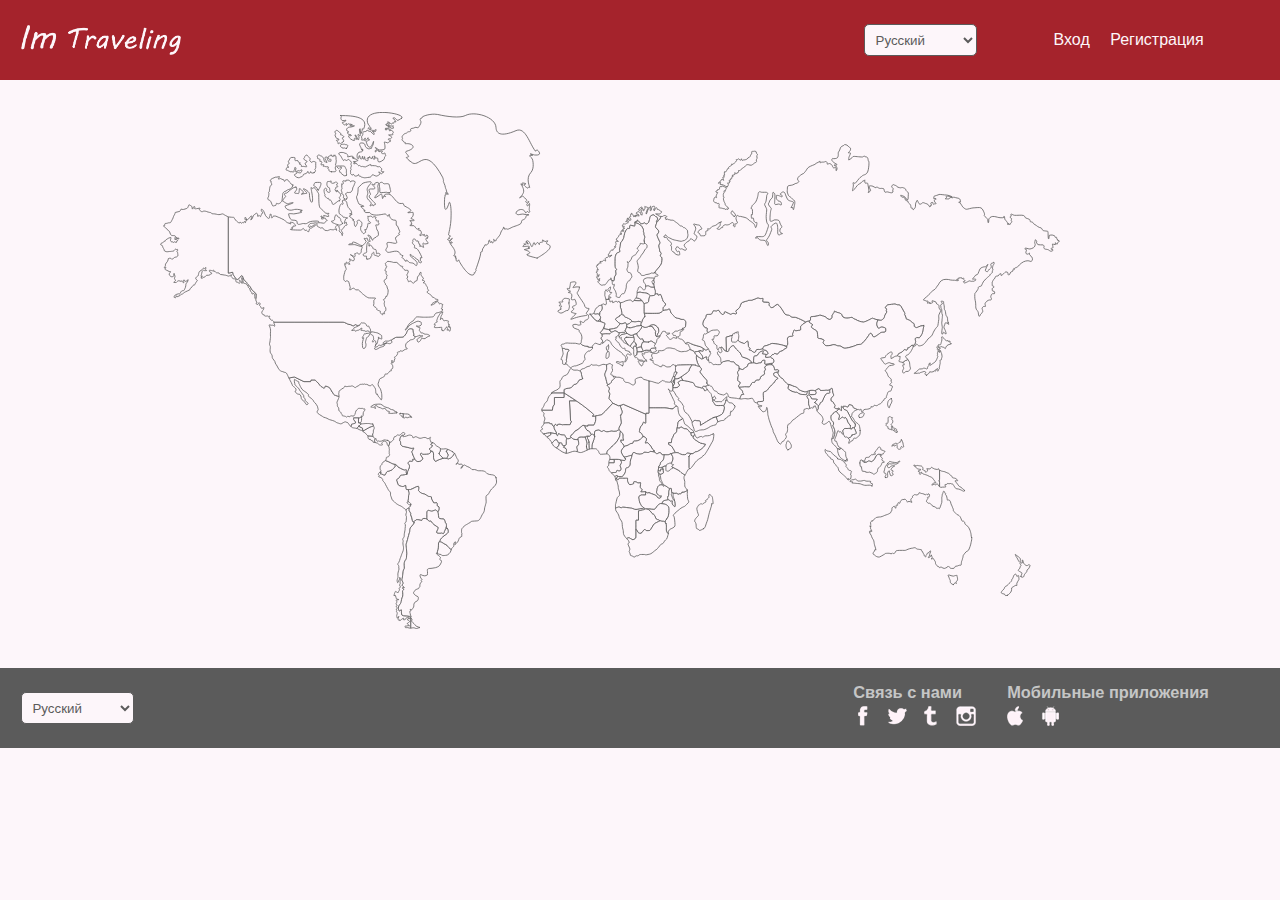
==== index.html @ b608021f "create site" ====
<!DOCTYPE html>
<html lang="ru">

<head>
	<title>I'm traveling</title>
    <meta charset="utf-8">
    <meta name="description" content="Сайт о ...">
    <meta name="keywords" content="">
    <link rel="stylesheet" href="css/style.css">
    <meta name="viewport" content="width=device-width, initial-scale=1.0">
</head>

<body>

	<header class="main-header">
		<div class="container">
			<div class="image"><a href="#" title="Узнать больше"><img src="img/logo.png"></a></div>
			<div class="form-language">
				<form>
					<div>
	                    <select>
	                    	<option value="en_US">English</option>
	                    	<option value="pt_BR">Português</option>
	                    	<option value="fr_FR">Français</option>
	                    	<option value="it_IT">Italiano</option>
	                    	<option value="es_ES">Español</option>
	                    	<option selected="selected" value="ru_RU">Русский</option>
	                    	<option value="zh_CN">中文 (简化字)</option>
	                    	<option value="pl_PL">Polski</option>
	                    	<option value="de_DE">Deutsch</option>    
	                    </select>
	                </div>
				</form>
			</div>
			<nav class="menu">
				<ul>
					<li><a href="#form-input">Вход</a></li>
					<li><a href="#form-registration">Регистрация</a></li>
				</ul>
			</nav>
			<div id="form-input" class="form-input">
				<form>
					<h2 class="header">Вход</h2>
					<a class="close" href="#"></a>
						<fieldset>
							<div>
				                <input type="email" placeholder="Адрес эл. почты или имя пользователя" required>
				            </div>
				            <div>
				                <input type="password" placeholder="Введите пароль" required>
				            </div>
				            <div>
				            	<label><input class="none" checked type="checkbox">Запомнить меня</label>
				            	<a class="form-link" href="#">Забыли пароль?</a>
				            </div>
				            <a class="btn" href="main.html">Вход</a>
			        	</fieldset>
			            <div class="transition">
			            	<p>Еще не зарегистрированы?</p>
			            	<a class="btn-second" href="#">Регистрация</a>
			            </div>
				</form>
			</div>
			<div id="form-registration" class="form-registration">
				<form>
					<h2 class="header">Регистрация</h2>
					<a class="close" href="#"></a>
						<fieldset>
							<div>
								<label>Имя
				                <input type="text" placeholder="Имя" required></label>
				            </div>
				            <div>
								<label>Фамилия
				                <input type="text" placeholder="Фамилия" required></label>
				            </div>
							<div>
								<label>Адрес эл. почты
				                <input type="email" placeholder="Адрес эл. почты" required></label>
				            </div>
				            <div>
				            	<label>Пароль
				                <input type="password" placeholder="Пароль" minlength="5" maxlength="10" required></label>
				            </div>
			        	</fieldset>
			        	<fieldset>
				        	<label>Дата рождения</label>
				        	<select name="day" id="day" required="required">
				        		<option value="">День</option>
				        		<option value="1">1</option>
								<option value="2">2</option>
								<option value="3">3</option>
								<option value="4">4</option>
								<option value="5">5</option>
								<option value="6">6</option>
								<option value="7">7</option>
								<option value="8">8</option>
								<option value="9">9</option>
								<option value="10">10</option>
								<option value="11">11</option>
								<option value="12">12</option>
								<option value="13">13</option>
								<option value="14">14</option>
								<option value="15">15</option>
								<option value="16">16</option>
								<option value="17">17</option>
								<option value="18">18</option>
								<option value="19">19</option>
								<option value="20">20</option>
								<option value="21">21</option>
								<option value="22">22</option>
								<option value="23">23</option>
								<option value="24">24</option>
								<option value="25">25</option>
								<option value="26">26</option>
								<option value="27">27</option>
								<option value="28">28</option>
								<option value="29">29</option>
								<option value="30">30</option>
								<option value="31">31</option>
							</select>
			                <select name="month" id="month" required="required">
			                	<option value="">Месяц</option>
			                	<option value="1">Январь</option>
								<option value="2">Февраль</option>
								<option value="3">Март</option>
								<option value="4">Апрель</option>
								<option value="5">Май</option>
								<option value="6">Июнь</option>
								<option value="7">Июль</option>
								<option value="8">Август</option>
								<option value="9">Сентябрь</option>
								<option value="10">Октябрь</option>
								<option value="11">Ноябрь</option>
								<option value="12">Декабрь</option>
							</select>
							<select name="year" id="year" required="required">
								<option value="">Год</option>
								<option value="2001">2006</option>
								<option value="2001">2005</option>
								<option value="2001">2004</option>
								<option value="2001">2003</option>
								<option value="2001">2002</option>
								<option value="2001">2001</option>
								<option value="2000">2000</option>
								<option value="1999">1999</option>
								<option value="1998">1998</option>
								<option value="1997">1997</option>
								<option value="1996">1996</option>
								<option value="1995">1995</option>
								<option value="1994">1994</option>
								<option value="1993">1993</option>
								<option value="1992">1992</option>
								<option value="1991">1991</option>
								<option value="1990">1990</option>
								<option value="1989">1989</option>
								<option value="1988">1988</option>
								<option value="1987">1987</option>
								<option value="1986">1986</option>
								<option value="1985">1985</option>
								<option value="1984">1984</option>
								<option value="1983">1983</option>
								<option value="1982">1982</option>
								<option value="1981">1981</option>
								<option value="1980">1980</option>
								<option value="1979">1979</option>
								<option value="1978">1978</option>
								<option value="1977">1977</option>
								<option value="1976">1976</option>
								<option value="1975">1975</option>
								<option value="1974">1974</option>
								<option value="1973">1973</option>
								<option value="1972">1972</option>
								<option value="1971">1971</option>
								<option value="1970">1970</option>
								<option value="1969">1969</option>
								<option value="1968">1968</option>
								<option value="1967">1967</option>
								<option value="1966">1966</option>
								<option value="1965">1965</option>
								<option value="1964">1964</option>
								<option value="1963">1963</option>
								<option value="1962">1962</option>
								<option value="1961">1961</option>
								<option value="1960">1960</option>
							</select>
						</fieldset>
						<fieldset>
	            			<label for="gender">Пол</label>
	            				<select name="gender" id="gender" class="" required="required">
	            					<option value="">Пол</option>
	            					<option value="male">Мужской</option>
									<option value="female">Женский</option>
									<option value="other">Другое</option>
								</select>
	          			</fieldset>
	          			<fieldset>
	            			<label for="location">Город</label>
				                <input type="text" placeholder="Где вы живете" required>
	            		</fieldset>
	            		<div class="transition conditions">
		            		<p>Создавая аккаунт, вы принимаете наши <strong><a href="#">Условия использования</a></strong> и <strong><a href="#">Политика 
							конфиденциальности</a></strong>, а также даете согласие на обработку своих данных.<br> 
							Данное согласие можно отозвать в любое время.</p>
							<label><input class="none" checked type="checkbox">Принимаю</label>
							<a class="btn" href="#">Регистрация</a>
						</div>
						<div class="transition">
							<p>Уже зарегистрированы?</p>
							<a class="btn-second" href="#">Вход</a>
						</div> 
				</form>
			</div>
		</div>
	</header>

	<div class="container-svg">
		<div class="svg">
    		<object type="image/svg+xml" data="svg/map.svg" width="900"></object>
    	</div>
	</div>

    <footer>
	    <div class="container">
	    	<div class="form-language">
				<form>
	                <select>    
	                    <option value="en_US">English</option>
	                    <option value="pt_BR">Português</option>
	                    <option value="fr_FR">Français</option>
	                    <option value="it_IT">Italiano</option>
	                    <option value="es_ES">Español</option>
	                    <option selected="selected" value="ru_RU">Русский</option>
	                    <option value="zh_CN">中文 (简化字)</option>
	                    <option value="pl_PL">Polski</option>
	                    <option value="de_DE">Deutsch</option>    
	                </select>	
				</form>
			</div>
	    	<div class="contacts">
	    		<aside class="connection">	
	    			<h3>Связь с нами</h3>
					<ul>
						<li><a class="icon-face" href="#" title="Facebook"></a></li>
						<li><a class="icon-Twit" href="#" title="Twitter"></a></li>
						<li><a class="icon-tum" href="#" title="Tumdlr"></a></li>
						<li><a class="icon-insta" href="#" title="Instagram"></a></li>
					</ul>
				</aside>
				<aside class="modile">	
	    			<h3>Мобильные приложения</h3>
					<ul>
						<li><a class="icon-apple" href="#" title="App Store"></a></li>
						<li><a class="icon-android" href="#" title="Google Play"></a></li>
					</ul>
				</aside>	
			</div>
		</div>
    </footer>

</body>

</html>
---- css/style.css ----
body {
	margin: 0;
	padding: 0;
	background-color: #FDF6FA;
	font-family: Trebuchet MS, sans-serif;
	font-size: 16px;
	line-height: 24px;
	color: #5B5B5B;
}

a {
	text-decoration: none;
}

/*header*/

header {
	position: fixed;
	top: 0;
    width: 100vw;
	z-index: 1000;
	background-color: #A5232C;
}

.container {
	display: flex;
	position: relative;
	margin: 0 auto;
	max-width: 1280px;
	width: 100%;
	height: 5em;
	color: #FDF6FA;
	align-items: center;
}

header .form-language, .menu, .contacts {
	flex: 1 1 auto;
}

.image, footer .form-language {
	margin-left: 1.3em;
	flex: 10 1 auto;
}

.basic .image {
	flex:4 1 auto;
}

.image img {
	display: block;
	width: 10em;
}

.image a {
	display: block;
	width: 100%;
	height: 100%;
}

.menu ul, footer ul, .menu-info ul, 
.anketa-contry ul, .menu-adptv ul {
	margin: 0;
	padding: 0;
	list-style-type: none;
}

.menu li, .menu-info li {
	padding: 0.5em;
	display: inline-block;
}

.menu a, .menu-adptv a {
	color: #FDF6FA;
	display: block;
}

.menu .position-for-hover {
	position: relative;
}

.menu .hover {
	display: none;
}

li:hover >.hover {
	display: block;
	position: absolute;
	top: 2.1em;
	left: 0;
	padding: 0.5em;
	background-color: #A5232C;
}

.menu-adptv {
	display: none;
	position: relative;
	flex: 1 1 auto;
	width: 2em;
	height: 2em;
	background: url(../img/burger.png) no-repeat 0 0;
}

.menu-adptv ul {
	display: none;
}

.menu-adptv:hover ul {
	display: block;
	position: absolute;
	top: 2em;
	right: 0.5em;
	min-width: 13em;
	max-height: 10em;
	overflow-y: scroll;
	background-color: #A5232C;
}

.menu-adptv li {
	padding: 0.6em;
	padding-left: 0.8em;
	display: inline-block;
}

/*form index*/

.form-language select {
	margin: 0;
	padding: 0.5em;
	background-color: #FDF6FA;
	border: 1px solid #5B5B5B;
	color: #5B5B5B;
	border-radius: 5px;
}

.form-input {
	display: none;
	position: absolute;
	flex-basis: 100%;
	margin: auto;
	margin-left: -150px;
	top: 100px;
	left: 47.5%; 
	background-color: #FDF6FA;
	color: #5B5B5B;
	border: 1px solid #5B5B5B;
	padding: 1.3em;
	box-shadow: 0 0 150px 0;
	border-radius: 5px;
}

.main-header h2 {
	margin: 0;
	margin-bottom: 1.3em;
	display: inline-block;
	font-size: 30px;
	line-height: 28px;
} 

.close {
	display: inline-block;
	background: url(../img/close.png) no-repeat 0 0;
	width: 30px;
	height: 30px;
	float: right;
}

.main-header fieldset, 
.anketa-contry fieldset {
	border: none;
	margin: 0;
	padding: 0;
} 

.main-header input:not(.none) {
	padding: 1.1em;
	box-sizing: border-box;
	width: 100%;
	margin-bottom: 1.1em;
	border: 1px solid #5B5B5B;
	border-radius: 5px;
}

.form-link {
	display: inline-block;
	color: #5B5B5B;
	margin-left: 2em;
}

.btn {
	display: block;
	box-sizing: border-box;
	width: 100%;
	/*height: 100%;*/
	padding: 0.8em;
	margin-top: 1.1em;
	text-align: center;
	border-radius: 5px;
	background-color: #A5232C;
	color: #FDF6FA;
	text-transform: uppercase;
}

.transition {
	text-align: center;
}

.btn-second {
	display: block;
	box-sizing: border-box;
	width: 50%;
	height: 100%;
	padding: 0.8em;
	margin: 0 auto;
	margin-top: 1.1em;
	text-align: center;
	text-transform: uppercase;
	border: 1px solid #5B5B5B;
	border-radius: 5px;
	background-color: #FDF6FA;
	color: #5B5B5B;
}

.form-input:target {
	display: block;
}

.form-registration {
	display:none;
	position: absolute;
	flex-basis: 100%;
	height: 25em;
	margin: auto;
	margin-right: -250px;
	top: 100px;
	right: 52.5%; 
	background-color: #FDF6FA;
	color: #5B5B5B;
	border: 1px solid #5B5B5B;
	padding: 1.3em;
	box-shadow: 0 0 150px 0;
	border-radius: 5px;
	overflow-y: scroll;
}

.form-registration input {
	margin-top: 0.3em;
}

.form-registration select {
	margin-bottom: 1.1em;
	padding: 1.1em;
	box-sizing: border-box;
	color: #5B5B5B;
	border: 1px solid #5B5B5B;
	border-radius: 5px;
}

.conditions p {
	margin: 0 auto;
	width: 30em;
	font-size: 12px;
	line-height: 22px;
}

.conditions p a {
	color: #5B5B5B;
}

.form-registration:target {
	display: block;
}

/*svg*/

.container-svg {
	margin-left: auto;
    margin-right: auto;
    max-width: 960px;
}

.svg {
	display: block;
	padding-top: 7em;
	padding-bottom: 2em;
}

/*profil*/

.profil, .anketa {
	padding: 3em;
	padding-top: 8em;
	margin: 0 auto;
	max-width: 1280px;
	background: url(../img/background.png) no-repeat 0 17em;
	background-size: cover;
}

.container-profil {
	display: grid;
	grid-template-columns: auto 1fr;
	grid-template-areas: 
		"image-profil info-profil";
	gap: 1.5em;
}

.info-profil {
	grid-area: info-profil;
	display: grid;
	grid-template-rows: auto auto 1fr;
	grid-template-areas: 
		"basic-info"
		"menu-info"
		"info";
	gap: 1em;
}

.image-profil {
	grid-area: image-profil;
}

.image-profil .foto {
	width: 15em;
	height: 15em;
	background: url(../img/Тюлень.jpg) no-repeat -40px -60px;
	border: 0.5em solid #A5232C;
	border-radius: 50%;
}

.basic-info {
	grid-area: basic-info;
	position: relative;
	padding: 1.1em;
	background-color: #FDF6FA;
	box-shadow: 0 0 30px -15px;
}

.basic-info a, .anketa-transition a {
	display: block;
	color: #FDF6FA;
}

.basic-info h2, .basic-info p {
	margin: 0;
}

.basic-info p {
	margin-top: 0.3em;
}

.btn-edit {
	position: absolute;
	top: 1.1em;
	right: 1.1em;
	display: block;
	box-sizing: border-box;
	padding: 0.8em;
	text-align: center;
	border-radius: 5px;
	background-color: #A5232C;
	text-transform: uppercase;
}

.menu-info {
	grid-area: menu-info;
	padding: 1.1em;
	background-color: #FDF6FA;
	box-shadow: 0 0 30px -15px;
}

.menu-info a {
	display: block;
	font-size: 22px;
	line-height: 28px;
	color: #5B5B5B;
}

.info {
	grid-area: info;
	padding: 1.1em;
	background-color: #FDF6FA;
	box-shadow: 0 0 30px -15px;
}

.info h3 {
	margin: 0.8em 0;
}

.shot-info {
	display: flex;
	padding-bottom: 1em;
	font-size: 18px;
	line-height: 28px;
	border-bottom: 1px solid #9D9E9E;
	/*justify-content: space-start;
	align-items: flex-start;*/
}

.shot-info > div {
	margin-right: 2em;
}

.foto-add {
	display: none;
	position: relative;
	z-index: 3;
}

.foto-add:target {
	display: block;
}

.contaner-gallery {
	position: absolute;
	width: 100%;
	box-sizing: border-box;
	top: -23em;
	padding: 1.1em;
	background-color: #FDF6FA;
	box-shadow: 0 0 30px -15px;
}

/*anketa*/

.anketa {
	background: url(../img/background-r.png) no-repeat 6em 5em;
	background-size: cover;
}

.container-anketa {
	display: grid;
	grid-template-columns: 1.5fr 1fr;
	grid-template-areas: 
		"anketa-contry anketa-transition";
	gap: 1.5em;
}

.anketa-contry {
	grid-area: anketa-contry;
	padding: 2em;
	background-color: #FDF6FA;
	box-shadow: 0 0 30px -15px;
}

.anketa-transition {
	grid-area: anketa-transition;
}

.name-contry h1 {
	margin: 0;
}

.name-contry {
	margin-bottom: 1.5em;
	padding: 1em;
	background-color: #FDF6FA;
	box-shadow: 0 0 20px -8px;
}

.anketa-contry input,
.anketa-contry textarea,
.anketa-contry select {
	padding: 0.4em;
	margin: 0.5em 0em;
	border: none;
	border-bottom: 1px solid #9D9E9E;
	color: #5B5B5B;
}

.anketa-contry input[type="file"] {
	visibility: hidden;
	border: none;
}

.anketa-contry label  {
	cursor: pointer;
}

.anketa-contry h3 {
	margin: 2em 0em;
	margin-bottom: 0em;
}

.anketa-contry a {
	display: block;
	color: #5B5B5B;
	
}
.contaner-drinks a {
	padding: 0.2em;
}

.contaner-drinks a:hover {
	background-color: #C5C6C6;
	border-radius: 5px;
}

.drinks li {
	padding: 0.5em;
	padding-left: 0em;
	display: inline-block;
}

#variety-al,
#type-vine {
	display: none;
}

#variety-al:target {
	display: block;
}

#type-vine:target {
	display: block;
}

.variety p {
	margin-bottom: 0.4em;
}

.variety ul {
	width: 50%;
}

.variety li {
	padding: 0.3em;
	padding-left: 0em;
}

.anketa-contry legend {
	margin: 0.7em 0em;
}

.anketa-contry select {
	margin-bottom: 1em;
}

.btn-save {
	margin-left: auto;
	margin-right: auto;
	width: 50%;
}

.btn-save a {
	color: #FDF6FA;
}

.btn-anketa {
	margin-top: 0;
	margin-bottom: 1.1em;
	text-transform: none;
}

/*footer*/

footer {
	width: 100vw;
	background-color: #5B5B5B;
}

.contacts aside {
	display: inline-block;
	color: #FDF6FA;
	font-size: 14px;
	line-height: 22px;
}

.contacts h3 {
	margin: 0;
	margin-left: 0.4em;
	color: #C5C6C6;
}

.contacts li {
	display: inline-block;
	padding: 0.2em;
}

.contacts a {
	display: block;
	width: 25px;
	height: 20px;
	background: url(../img/icon.png) no-repeat;
}

.connection .icon-face {
	background-position: 8px 0;
}

.connection .icon-Twit {
	background-position: -16px 0;
}

.connection .icon-tum {
	background-position: -43px 0;
}

.connection .icon-insta {
	background-position: -69px 0;
}

.modile {
	margin-left: 1.1em;
}

.modile .icon-apple {
	background-position: -99px 0;
}

.modile .icon-android {
	background-position: -125px 0;
}

@media screen and (min-width: 321px) and (max-width: 450px) {
	.main-header .image {
		display: none;
	}

	.main-header .form-language {
		margin-left: 1.3em;
	}

	footer .form-language {
		display: none;
	}
}

@media screen and (min-width: 321px) and (max-width: 650px) {
	.profil {
		padding: 1.5em;
		padding-top: 7em;
	}

	.container-profil {
		display: block;
		min-height: 75em;
	}

	.image-profil .foto {
		margin: 0 auto;
		margin-bottom: 1.5em;
	}

    .info-profil {
    	float: left;
    }

    .shot-info {
    	flex-direction: column;
    }

    .shot-info div {
    	margin: 0em;
    }

    .contacts h3 {
    	display: none;
    }
} 

@media screen and (min-width: 321px) and (max-width: 750px){
	.main-header .menu {
		display: none;
	}

    .menu-adptv {
    	display: block;
    }
}

@media screen and (min-width: 321px) and (max-width: 900px) {
    .btn-edit {
    	position: static;
    }

    .basic-info p {
    	margin-bottom: 0.3em;
    }
}
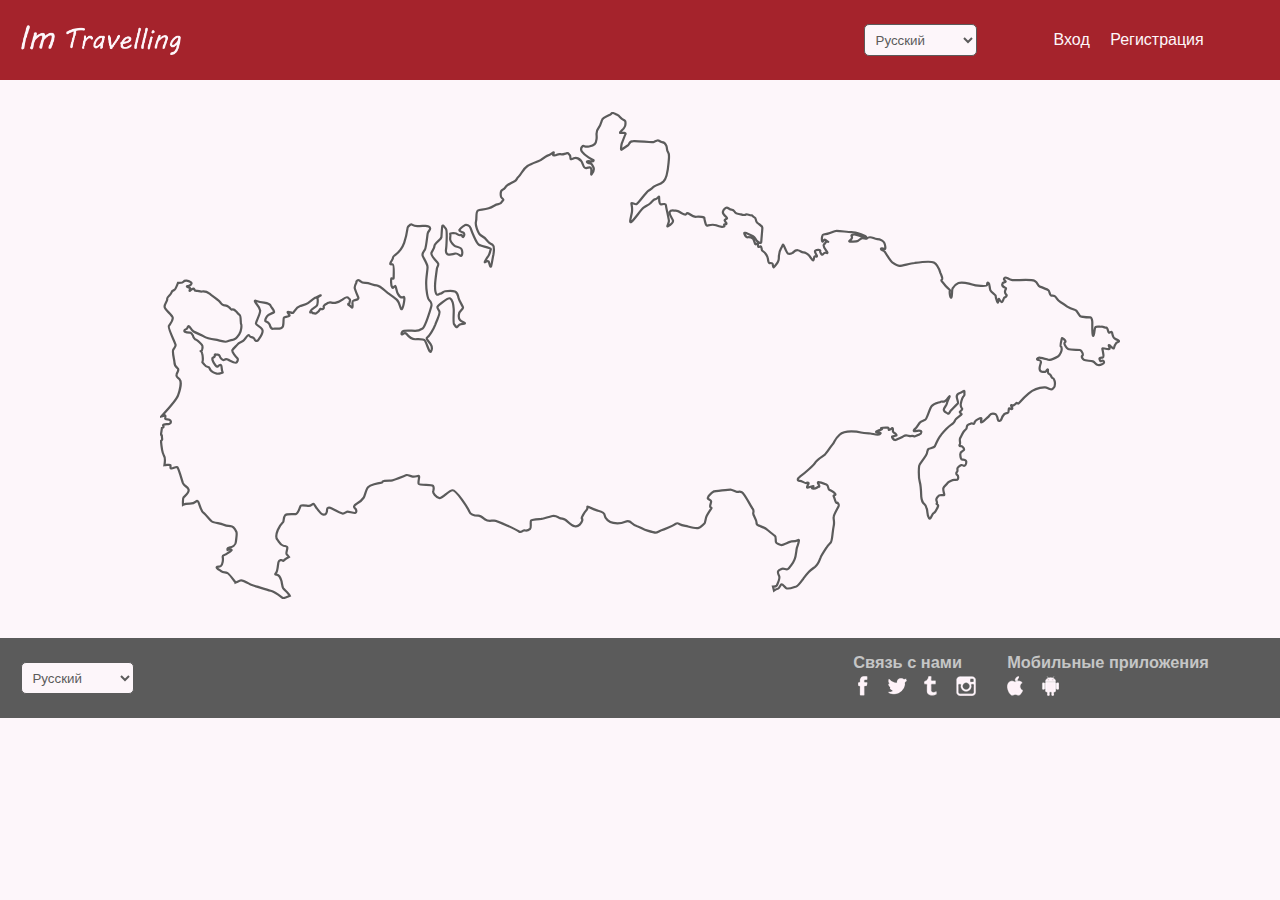
==== commit e7e3b97a: "html+js" ====
--- a/index.html
+++ b/index.html
@@ -8,6 +8,12 @@
     <meta name="keywords" content="">
     <link rel="stylesheet" href="css/style.css">
     <meta name="viewport" content="width=device-width, initial-scale=1.0">
+    <style>
+    	.fil1 {fill: #FDF6FA;}
+    	.fil2 {fill: #5B5B5B;}
+    	.fil3 {fill: #A5232C;}
+    	.str1 {stroke-width: 1em; stroke: #5B5B5B;}
+    </style>
 </head>
 
 <body>
@@ -15,8 +21,9 @@
 	<header class="main-header">
 		<div class="container">
 			<div class="image"><a href="#" title="Узнать больше"><img src="img/logo.png"></a></div>
+
 			<div class="form-language">
-				<form>
+				<form name="lang">
 					<div>
 	                    <select>
 	                    	<option value="en_US">English</option>
@@ -32,28 +39,30 @@
 	                </div>
 				</form>
 			</div>
+
 			<nav class="menu">
 				<ul>
 					<li><a href="#form-input">Вход</a></li>
 					<li><a href="#form-registration">Регистрация</a></li>
 				</ul>
 			</nav>
+
 			<div id="form-input" class="form-input">
-				<form>
+				<form name="input">
 					<h2 class="header">Вход</h2>
 					<a class="close" href="#"></a>
 						<fieldset>
 							<div>
-				                <input type="email" placeholder="Адрес эл. почты или имя пользователя" required>
-				            </div>
-				            <div>
-				                <input type="password" placeholder="Введите пароль" required>
-				            </div>
-				            <div>
-				            	<label><input class="none" checked type="checkbox">Запомнить меня</label>
+				                <input type="email" name="email" placeholder="Адрес эл. почты или имя пользователя" required>
+				            </div>
+				            <div>
+				                <input type="password" name="password" placeholder="Введите пароль" required>
+				            </div>
+				            <div>
+				            	<label><input class="none" type="checkbox" name="remember" checked>Запомнить меня</label>
 				            	<a class="form-link" href="#">Забыли пароль?</a>
 				            </div>
-				            <a class="btn" href="main.html">Вход</a>
+				            <a class="btn" href="#">Вход</a>
 			        	</fieldset>
 			            <div class="transition">
 			            	<p>Еще не зарегистрированы?</p>
@@ -61,8 +70,9 @@
 			            </div>
 				</form>
 			</div>
+
 			<div id="form-registration" class="form-registration">
-				<form>
+				<form name="registration">
 					<h2 class="header">Регистрация</h2>
 					<a class="close" href="#"></a>
 						<fieldset>
@@ -214,9 +224,24 @@
 		</div>
 	</header>
 
-	<div class="container-svg">
+	<div class="container_svg">
 		<div class="svg">
-    		<object type="image/svg+xml" data="svg/map.svg" width="900"></object>
+    		<!--<object id="svg" type="image/svg+xml" data="svg/map.svg" width="900"></object>-->
+			<svg xmlns="http://www.w3.org/2000/svg" xml:space="preserve" width="960px" version="1.1" style="shape-rendering:geometricPrecision; 
+				text-rendering:geometricPrecision; image-rendering:optimizeQuality; fill-rule:evenodd; clip-rule:evenodd" viewBox="0 0 6936 3519"
+ 				xmlns:xlink="http://www.w3.org/1999/xlink">
+ 				<g id="Слой_x0020_1">
+  				<metadata id="CorelCorpID_0Corel-Layer"/>
+  				<path id="rus" class="fil1 str1" d="M6905 1641c-24,-9 -22,-33 -26,-46 -5,-12 -9,-5 -20,-1 -10,5 -10,-37 -21,-36 -11,1 -27,-9 -34,-7 -7,3 -36,-5 -45,3 -9,8 -7,62 -16,64 -9,2 -7,-89 -7,-99 0,-11 -5,-35 -12,-35 -7,0 -49,-3 -68,-6 -19,-3 -26,-43 -42,-47 -16,-5 -42,-13 -59,-25 -16,-13 -21,-17 -47,-32 -26,-15 -26,-25 -37,-38 -11,-14 -23,-6 -34,-11 -11,-4 -8,-36 -22,-40 -13,-5 -40,-17 -58,-23 -18,-5 -10,-27 -39,-42 -28,-14 -127,-2 -159,-5 -32,-4 -45,-28 -56,-17 -12,11 0,18 6,25 7,6 -21,6 -23,18 -3,11 6,22 19,27 12,4 7,10 2,21 -4,12 -2,22 7,30 9,8 -4,18 -11,20 -8,2 -11,29 -20,34 -9,4 -17,-18 -21,-23 -5,-4 -6,23 -8,27 -2,5 -17,-37 -16,-47 1,-10 -32,-27 -38,-41 -7,-13 -4,-48 -14,-54 -10,-6 -9,5 -11,16 -2,11 -84,4 -107,-5 -24,-9 -78,-18 -99,-10 -20,8 -36,26 -43,40 -6,13 -1,58 -9,65 -8,7 -14,-40 -10,-49 5,-9 -12,-13 -25,-29 -12,-15 -20,-23 -31,-37 -12,-14 -4,-7 0,-19 3,-13 -5,-24 -12,-43 -6,-19 -22,-62 -48,-76 -26,-13 -103,-2 -139,3 -36,4 -89,20 -108,20 -20,0 -42,-17 -55,-26 -12,-9 -43,-61 -52,-75 -9,-13 -31,-11 -28,-21 3,-10 21,0 28,1 7,1 3,-29 -3,-43 -6,-14 -29,-29 -52,-29 -23,0 -32,-14 -53,-13 -22,1 -14,7 -21,9 -6,3 -22,-2 -33,-2 -12,0 -25,15 -34,20 -9,6 -33,4 -52,4 -19,0 -4,-8 5,-17 9,-9 6,-17 3,-23 -4,-5 5,-11 18,-11 12,0 70,21 85,18 14,-3 -71,-35 -104,-35 -34,0 -107,-14 -122,-7 -16,7 -71,23 -80,24 -9,1 -14,25 -11,43 4,18 9,2 16,-5 7,-6 10,7 25,13 15,5 -14,-3 -14,4 0,7 -5,5 -14,19 -9,15 23,47 26,56 2,9 -6,2 -16,2 -10,0 -10,7 -19,13 -9,5 -21,-24 -17,-29 3,-4 -21,-8 -33,-1 -13,7 5,27 9,39 3,11 -8,4 -16,4 -8,0 -2,29 -11,29 -9,0 -24,-36 -39,-44 -14,-8 -19,-15 -32,-14 -14,1 -20,-12 -40,-15 -20,-3 -30,14 -36,18 -6,5 -19,9 -32,7 -12,-2 -25,-46 -34,-60 -9,-14 -4,0 -19,21 -14,22 -16,45 -16,74 0,29 -28,53 -35,61 -6,8 -8,-16 -10,-24 -2,-8 -18,-4 -24,-4 -5,0 -9,-22 -10,-32 -1,-10 -5,-18 -11,-27 -6,-9 -6,-16 -23,-26 -17,-10 -7,-15 -13,-28 -6,-14 -10,-6 -17,-4 -7,3 -8,-11 -8,-19 0,-8 -10,-4 -16,0 -5,5 -12,-34 -20,-41 -8,-6 -25,-12 -37,-10 -13,3 -26,-22 -26,-30 0,-8 47,13 64,22 17,9 15,22 29,36 15,15 30,17 30,7 0,-10 8,-89 8,-104 0,-14 -20,-21 -37,-36 -16,-14 -4,-34 -21,-40 -17,-7 -7,-13 -21,-13 -15,0 -32,-12 -39,-7 -7,6 -18,6 -37,0 -19,-5 -34,-3 -42,-15 -8,-13 -10,-20 -26,-20 -16,0 -22,-14 -34,-14 -11,0 -25,17 -28,29 -3,12 12,28 23,37 10,9 9,13 -3,18 -11,6 -10,7 3,25 12,18 -20,4 -13,19 7,16 -33,12 -59,0 -26,-11 -54,0 -65,2 -11,1 -20,-50 -20,-56 0,-5 -34,-11 -57,-8 -23,4 -51,-21 -61,-26 -10,-4 -10,3 -17,10 -7,8 -51,-28 -70,-28 -19,0 -37,-8 -45,8 -8,16 17,45 23,62 5,17 -25,36 -37,43 -11,7 8,-25 8,-38 0,-14 -21,-100 -21,-111 0,-16 -18,-13 -35,-10 -17,3 -14,-46 -15,-54 -1,-8 -10,12 -27,17 -17,4 -14,8 -34,27 -20,19 -30,19 -51,34 -20,14 -67,88 -88,102 -20,15 -1,-37 4,-72 4,-35 -3,-46 -4,-59 -1,-12 25,9 37,4 13,-6 70,-88 86,-97 16,-9 22,-16 42,-31 20,-15 36,-10 66,-35 29,-25 35,-108 38,-142 3,-34 7,-56 -4,-70 -12,-15 -4,-25 -13,-48 -9,-22 -19,-26 -32,-26 -12,0 -24,-13 -28,-13 -3,0 -18,8 -30,13 -13,6 -113,-9 -148,-6 -35,2 -25,20 -41,31 -16,11 -33,22 -43,30 -10,7 -2,-37 1,-47 4,-10 21,-54 26,-65 6,-12 -27,-9 -37,-9 -10,0 17,-23 23,-31 5,-8 14,-11 14,-33 0,-21 3,-22 -18,-32 -20,-11 -22,-26 -42,-35 -19,-9 -21,-11 -31,-13 -10,-2 -10,8 -25,15 -15,7 -48,21 -53,35 -6,13 -7,35 -28,62 -22,27 -7,43 -12,77 -4,34 -14,44 -54,53 -40,9 -35,-17 -52,4 -17,22 6,47 48,75 41,28 38,14 36,25 -3,11 -30,0 -43,3 -14,4 7,15 19,15 12,0 15,9 24,30 9,22 -8,42 -14,50 -6,8 1,-24 -2,-39 -4,-16 -15,-14 -32,-8 -17,5 -25,-12 -29,-26 -5,-15 -16,-34 -36,-43 -21,-9 -23,-1 -42,5 -19,7 -6,-15 -17,-29 -11,-13 -8,-17 -25,-12 -17,4 -19,9 -43,6 -24,-2 -22,8 -42,9 -19,2 -6,-12 -5,-21 1,-9 -23,16 -40,20 -17,5 -38,22 -51,32 -12,10 -65,24 -99,45 -34,22 -44,59 -63,76 -19,17 -12,25 -30,34 -18,9 -40,20 -56,32 -16,13 -10,21 -31,30 -20,9 -13,33 -12,47 1,15 25,20 15,29 -11,9 -7,26 -33,28 -26,2 -33,17 -70,30 -37,14 -63,5 -79,16 -16,11 -6,58 -13,79 -6,22 0,33 9,59 9,26 17,38 32,45 15,7 35,26 46,42 12,16 24,16 35,25 12,9 7,54 4,68 -4,13 -12,72 -17,85 -6,14 -14,-29 -17,-34 -4,-4 -16,-4 -26,4 -10,8 12,-32 22,-43 11,-11 13,-36 19,-49 5,-12 -68,-23 -86,-34 -18,-10 -53,-99 -60,-120 -7,-22 -32,-26 -40,-22 -8,5 -37,26 -40,34 -4,8 14,14 27,20 12,7 8,24 1,31 -7,7 -9,-20 -20,-13 -12,8 -25,-12 -40,-13 -15,-1 -40,-1 -35,7 4,8 -3,25 0,41 3,17 27,42 37,46 10,3 38,9 44,20 7,11 9,37 1,47 -7,11 -28,-21 -45,-14 -17,7 -37,7 -48,8 -12,1 -22,-14 -20,-34 3,-21 11,-137 0,-152 -10,-14 -22,-29 -26,-23 -3,5 -5,65 -7,83 -3,18 -49,41 -50,62 -1,22 -15,31 -22,51 -6,21 38,62 47,74 9,11 -6,30 -7,37 -1,7 -14,98 -14,128 0,29 3,55 13,62 10,6 13,-6 26,-7 12,-1 20,-15 34,-17 13,-2 49,-7 71,2 21,9 20,26 26,47 5,20 22,44 31,64 9,20 -24,18 -29,58 -4,39 17,46 37,55 21,9 -9,12 -20,12 -11,0 -23,13 -29,20 -7,6 -13,-8 -22,-19 -9,-10 -1,-81 -3,-111 -2,-31 -13,-67 -26,-76 -14,-9 -86,50 -91,60 -4,10 4,13 13,33 9,19 -16,57 -29,96 -14,38 -46,84 -58,93 -13,9 11,29 24,48 12,19 12,38 2,54 -10,16 -32,-66 -43,-79 -11,-14 -45,-10 -70,-10 -25,0 -50,-22 -62,-38 -13,-15 -19,-4 -30,2 -10,5 -9,-9 0,-21 9,-11 66,-4 91,-4 25,0 33,-4 54,-17 21,-14 60,-148 63,-159 4,-12 -1,-34 -14,-45 -14,-10 -23,-76 -23,-122 0,-45 10,-94 10,-117 0,-23 -28,-63 -35,-81 -7,-18 7,-32 16,-46 9,-13 17,-100 20,-117 4,-17 18,-23 18,-35 0,-12 -19,-20 -34,-20 -14,0 -33,2 -59,2 -26,0 -31,-6 -38,-10 -6,-5 -18,4 -28,14 -10,11 -1,34 -29,117 -29,82 -80,89 -80,104 0,14 -13,27 -19,42 -5,14 5,7 16,10 12,2 7,86 7,98 0,12 -12,1 -16,3 -3,3 -5,50 5,64 10,13 13,-8 21,-9 8,-2 10,41 22,59 11,19 27,28 40,21 14,-7 -1,72 -12,86 -11,13 -14,-46 -38,-67 -25,-22 -55,-42 -65,-49 -10,-6 -54,-53 -80,-54 -26,-1 -53,-19 -81,-18 -29,1 -34,-11 -44,-18 -11,-7 -23,5 -21,12 2,8 -18,25 -11,48 7,22 16,43 24,61 8,18 -18,19 -33,24 -15,4 -6,21 -8,43 -2,21 -12,-4 -24,-8 -11,-5 -9,-11 -2,-12 7,-1 3,-13 7,-19 3,-6 -8,-20 -16,-26 -8,-6 -20,1 -38,16 -19,15 -24,17 -52,23 -29,5 -30,-11 -50,0 -20,10 -25,11 -32,21 -7,10 8,15 -7,23 -14,8 -15,-11 -23,6 -8,17 -17,20 -26,25 -9,6 -8,-2 -19,0 -12,3 -4,-13 -17,-7 -14,7 -2,-12 2,-18 3,-5 33,-23 39,-30 7,-7 8,-43 5,-51 -3,-8 18,-19 23,-23 4,-3 -26,11 -40,17 -14,7 -40,31 -52,39 -12,8 -27,12 -56,21 -30,9 -43,43 -51,48 -8,4 -26,-6 -36,-6 -11,0 6,17 10,25 3,8 -33,12 -40,16 -7,3 0,31 -7,61 -6,29 -48,17 -71,20 -22,3 -19,-17 -27,-32 -8,-14 -18,-17 -27,-21 -9,-5 1,-25 10,-38 9,-14 43,-22 50,-29 7,-6 -18,-31 -24,-45 -5,-13 -27,-21 -48,-24 -22,-2 -37,-5 -56,-12 -19,-7 -8,10 -1,19 7,9 24,28 28,49 5,20 -30,81 -30,95 0,13 34,21 46,44 13,22 -24,66 -30,77 -7,10 -24,3 -25,-4 -1,-7 -15,-20 -25,-19 -10,1 -14,-11 -18,-14 -5,-2 -25,24 -33,35 -8,12 -37,17 -46,30 -9,12 -31,30 -39,43 -7,12 28,52 35,58 8,7 4,19 -4,31 -8,12 -51,-15 -63,-20 -13,-6 -17,-5 -27,2 -11,7 -29,-14 -34,-30 -6,-15 -15,-5 -26,-9 -12,-3 -7,3 -8,11 -1,8 -8,10 -15,13 -7,4 -1,28 18,52 19,24 16,6 34,0 18,-6 9,36 18,48 9,11 -16,11 -26,14 -10,4 -36,-4 -53,-18 -17,-13 -11,-28 -23,-28 -11,0 -22,-9 -30,-20 -8,-12 -17,-14 -12,-21 4,-6 3,-40 -3,-60 -5,-19 -17,-14 -6,-17 10,-2 11,-36 6,-41 -4,-6 -38,-41 -45,-41 -7,0 -20,-19 -20,-25 0,-5 -14,-25 -21,-25 -6,0 -26,1 -38,-6 -12,-8 5,-19 11,-20 7,-1 8,-17 14,-21 6,-5 19,26 35,37 16,11 62,28 76,37 13,9 62,21 84,24 23,4 57,15 73,15 15,0 36,-14 52,-14 15,0 30,-14 47,-39 17,-25 18,-68 14,-74 -5,-5 1,-60 -11,-67 -11,-8 -13,-13 -26,-26 -12,-14 -21,-17 -29,-13 -8,5 -10,-9 -24,-19 -13,-10 -14,-9 -32,-11 -19,-3 -20,-12 -32,-26 -12,-15 -64,-50 -77,-60 -12,-10 -35,-16 -52,-14 -17,2 -25,-7 -36,-5 -11,1 -18,-3 -20,-12 -3,-9 -15,0 -29,10 -13,11 7,-20 -4,-20 -11,0 -27,-13 -16,-12 11,1 43,-17 24,-29 -19,-11 -44,-15 -51,-4 -6,10 -20,11 -41,10 -9,24 -18,48 -26,50 -12,4 -22,16 -25,26 -3,10 -31,27 -27,40 3,14 -19,34 -19,56 0,22 58,60 59,80 2,20 -18,42 -28,58 -10,15 49,128 49,139 0,10 -7,18 -17,33 -10,16 8,72 8,89 0,16 7,33 22,45 16,12 0,24 -6,44 -7,21 10,22 23,39 14,17 0,78 -12,112 -8,26 -80,109 -122,154 4,-1 9,-2 13,-4 13,-5 20,-11 16,11 -5,21 18,10 30,17 13,6 16,24 -1,29 -17,4 -49,1 -44,12 4,9 4,16 -9,18 -2,15 -5,32 -7,48 4,1 7,4 6,8 0,10 4,23 2,29 -2,3 -5,7 -8,9 2,25 5,46 8,64 3,15 6,27 11,36 10,15 10,52 6,75 14,-1 27,-3 33,-3 16,0 9,2 11,21 1,18 39,-12 49,-4 10,9 32,90 40,114 9,24 33,24 41,47 8,24 -29,48 -36,58 -4,6 -5,31 -4,53 13,-8 42,-9 50,-9 10,0 31,-3 43,-14 11,-10 16,-5 23,14 7,19 17,56 31,66 13,10 44,46 56,59 12,14 66,17 86,27 20,11 31,11 54,11 24,0 36,27 43,42 6,15 -2,51 -4,73 -1,22 -27,37 -49,41 -11,1 -13,9 -11,16 3,-1 6,-2 8,-3 9,-3 23,-1 21,6 -3,6 -31,22 -42,29 -11,7 -25,5 -22,20 4,16 0,54 -13,63 -14,9 -15,3 -27,7 -13,5 11,19 28,32 17,14 30,5 45,12 15,8 45,50 58,67 1,1 2,2 2,3 16,-7 31,-15 38,-16 14,-3 46,17 71,30 25,12 122,37 151,47 28,9 63,38 78,49 12,7 30,-3 54,-14 -7,-18 -43,-46 -49,-57 -6,-13 -8,-36 -12,-52 -5,-16 -16,-39 -29,-43 -12,-3 -23,-1 -9,-15 14,-14 12,-74 19,-82 6,-8 20,-14 27,-6 6,7 7,1 14,-5 4,-4 19,-14 32,-21 -7,-9 -14,-19 -17,-22 -4,-6 6,-32 6,-44 0,-13 -6,-11 -28,-15 -23,-5 -31,-28 -44,-44 -14,-16 -6,-48 3,-70 9,-23 37,-57 40,-60 2,-3 3,-37 13,-47 10,-11 55,-5 77,-8 21,-4 29,-55 36,-60 7,-6 40,0 58,1 18,1 28,-20 36,-14 8,7 45,77 70,77 25,0 26,-24 26,-36 0,-12 13,-20 31,-10 19,10 67,35 80,38 12,4 28,-13 36,-14 8,-2 44,12 56,10 13,-3 10,-25 -1,-33 -11,-8 -10,-21 12,-33 23,-11 40,-30 50,-44 10,-13 16,-59 32,-76 16,-16 72,-30 90,-31 18,-1 11,-5 17,-11 6,-7 42,-6 59,-6 17,0 104,-37 114,-40 10,-2 19,7 42,11 22,3 30,-5 43,-5 12,0 -6,43 1,57 7,13 92,4 103,15 10,12 6,23 2,38 -5,14 21,43 43,50 21,8 69,-56 97,-56 28,0 108,125 120,152 11,28 48,32 66,32 18,0 32,14 51,28 19,15 40,7 63,7 24,0 163,67 180,79 17,13 27,-12 40,-9 12,4 30,-2 40,-10 10,-8 0,-52 7,-60 7,-8 53,-10 73,-12 21,-3 63,-16 82,-21 19,-4 27,1 47,12 21,10 28,5 45,15 17,11 42,40 69,47 27,7 50,-26 53,-39 4,-12 1,-13 -3,-17 -5,-3 21,-48 32,-58 10,-11 10,-14 9,-23 -2,-9 4,-4 18,2 13,7 49,20 56,22 7,2 49,9 51,34 2,25 32,49 62,55 31,6 71,-2 87,-9 16,-7 36,-1 46,10 11,11 21,17 40,23 19,5 49,25 69,30 20,6 52,16 64,16 13,0 26,-12 42,-17 16,-4 76,-29 97,-43 22,-13 18,-9 35,0 17,9 41,11 60,16 19,5 66,14 76,10 10,-3 40,-30 44,-34 3,-3 8,-34 12,-46 5,-12 25,-43 33,-55 8,-13 5,-8 -3,-15 -8,-7 5,-28 5,-41 0,-12 -11,-11 -22,-19 -12,-8 28,-47 38,-52 10,-4 115,-15 124,-15 9,0 32,12 43,16 12,5 18,-7 39,3 20,9 66,107 78,120 11,14 5,21 4,33 -1,13 26,48 24,67 -2,19 11,18 27,25 16,6 44,20 55,30 12,10 40,33 50,40 10,6 5,31 8,44 3,12 30,23 42,23 11,0 60,-26 71,-26 11,0 39,-5 50,-11 10,-5 -7,44 -12,59 -4,15 -5,56 -16,81 -10,25 -38,65 -49,71 -12,7 -30,-9 -41,-3 -11,6 -26,11 -29,19 -4,8 1,22 8,36 6,15 -11,51 -17,65 -5,9 -16,10 -28,10l7 28c9,-7 28,-14 32,-15 5,-1 14,-24 21,-30 8,-6 21,16 35,27 15,11 56,-7 73,-12 17,-6 44,-48 51,-56 6,-8 28,-36 39,-48 11,-13 26,-23 44,-36 18,-14 35,-51 40,-65 4,-13 30,-53 43,-73 12,-21 21,-27 32,-39 12,-11 12,-76 21,-117 9,-41 -4,-50 1,-71 4,-22 30,-62 35,-76 4,-14 -7,-27 -14,-23 -6,5 -17,-38 -21,-46 -5,-8 4,-7 11,-12 7,-6 -27,-32 -42,-36 -14,-5 -5,-30 -20,-37 -15,-6 -46,-20 -60,-19 -13,1 15,33 4,33 -12,0 -18,17 -41,15 -23,-3 3,-11 2,-17 -1,-7 -34,8 -44,9 -10,1 8,-25 8,-32 0,-7 -10,-3 -18,-1 -8,2 -34,-18 -47,-16 -14,2 -23,-12 7,-34 31,-21 99,-83 108,-100 9,-17 52,-43 66,-54 15,-12 37,-51 56,-74 19,-22 12,-34 52,-71 39,-37 134,-22 154,-16 21,6 52,6 69,7 17,1 55,15 68,4 14,-10 -1,-10 -21,-13 -21,-4 20,-16 30,-19 10,-4 9,-4 1,-9 -8,-6 32,-5 45,-5 14,0 6,14 10,16 3,2 20,-11 25,-13 6,-1 4,15 4,23 0,8 13,10 24,23 10,12 -18,10 -28,14 -8,5 11,25 19,26 7,1 50,-19 63,-28 12,-9 18,-8 33,-3 14,4 15,5 22,2 7,-3 16,1 25,2 9,1 16,-7 31,-12 14,-6 18,-7 16,-21 -1,-13 -34,-6 -47,-4 -12,2 -7,-11 5,-19 11,-8 23,-32 31,-42 8,-10 23,-14 39,-21 15,-8 31,-81 48,-100 17,-19 56,-25 63,-30 8,-6 14,2 30,-3 16,-4 28,-35 35,-38 7,-3 -17,37 -19,54 -3,17 -20,26 -22,43 -2,17 22,23 28,28 7,6 13,-6 21,-18 8,-11 45,-46 52,-54 6,-8 -4,-26 -7,-44 -3,-18 10,-28 22,-32 13,-3 20,-11 28,-15 8,-5 4,15 5,23 1,8 3,8 -9,19 -11,12 -18,54 -18,60 0,7 6,21 10,27 5,7 -9,14 -14,20 -6,5 4,13 10,18 5,4 -44,32 -47,46 -2,14 -14,23 -29,33 -15,10 -58,55 -72,72 -15,17 -40,71 -45,83 -6,11 -35,13 -44,18 -9,4 -9,13 -12,29 -2,16 -47,73 -54,86 -7,12 -8,91 1,122 9,30 10,80 11,107 2,27 15,49 20,52 4,3 17,24 21,40 5,15 1,46 15,64 13,18 21,-32 34,-36 12,-5 25,-34 31,-48 7,-13 -14,-15 -9,-21 6,-6 -1,-15 -3,-25 -2,-10 13,-29 21,-34 8,-4 30,0 35,-1 6,-1 -10,-35 -5,-51 4,-16 20,-21 28,-35 8,-13 40,-25 49,-25 9,0 24,4 28,-6 3,-11 4,-23 -5,-29 -9,-5 -8,-18 -2,-23 6,-6 4,-13 3,-21 -1,-8 16,-25 28,-28 11,-3 13,7 23,5 10,-3 14,-21 13,-31 -1,-10 -17,-15 -27,-13 -11,1 -15,-16 -16,-38 -1,-21 17,-23 25,-30 8,-7 -9,-32 -21,-30 -11,3 -12,-6 -7,-13 6,-7 -5,-34 2,-44 6,-10 23,-50 35,-57 11,-6 14,-16 14,-28 0,-12 13,-15 25,-20 13,-6 13,1 23,1 10,0 2,-5 11,-17 9,-13 34,-24 43,-24 9,0 -6,25 1,31 7,5 34,-27 44,-34 10,-7 14,-13 18,-19 5,-7 22,-12 36,-9 15,2 20,28 23,43 3,14 20,9 25,-4 4,-12 16,-32 21,-37 6,-6 23,-9 27,-10 5,-1 4,-20 6,-29 2,-9 12,5 22,2 9,-4 -6,-21 -6,-26 0,-6 10,1 13,1 4,0 22,-14 25,-18 4,-5 8,4 14,4 5,0 24,-31 76,-74 51,-43 102,-42 116,-43 13,-1 17,4 36,12 19,8 20,-4 29,-10 9,-6 7,-22 8,-29 1,-8 -4,-38 -17,-41 -12,-3 -8,-24 -23,-28 -16,-5 -9,-17 -11,-30 -1,-12 -3,-1 -12,7 -9,8 -6,11 -33,5 -27,-7 -10,-50 -6,-63 3,-12 3,-16 -17,-21 -21,-5 -4,-17 6,-18 11,-1 31,9 42,9 11,0 18,10 33,8 15,-2 42,-15 60,-25 18,-10 27,-44 27,-54 0,-10 -4,-17 -8,-19 -5,-3 8,-49 9,-57 1,-8 10,2 18,9 8,7 11,14 5,18 -7,5 -4,16 2,26 6,10 8,17 21,24 14,7 75,4 86,7 11,2 26,35 16,41 -10,7 3,24 12,30 9,6 47,6 64,11 17,6 19,23 37,26 18,4 44,-10 44,-20 0,-10 -12,-14 -20,-9 -8,4 -9,-5 -13,-14 -3,-9 14,-9 24,-12 10,-4 2,-28 1,-40 -1,-11 -8,-26 -2,-26 5,0 30,6 44,6 13,0 2,-15 0,-26 -2,-11 18,11 29,19 12,8 7,-4 15,-21 8,-17 11,-21 24,-24 12,-3 5,-11 -18,-20z"/>
+				</g>
+			</svg>
+    	</div>
+    	<div id="menu_svg" class="menu_svg">
+    		<ul>
+    			<li>Хочу посетить</li>
+    			<li>Посетил(ла)</li>
+    			<li><a href="anketa.html">Перейти</a></li>
+    		</ul>
     	</div>
 	</div>
 
@@ -258,6 +283,8 @@
 		</div>
     </footer>
 
+    <script src="js/script.js"></script>
+
 </body>
 
 </html>--- a/css/style.css
+++ b/css/style.css
@@ -1,3 +1,6 @@
+@import url(profil.css);
+@import url(anketa.css);
+
 body {
 	margin: 0;
 	padding: 0;
@@ -57,19 +60,20 @@
 	height: 100%;
 }
 
-.menu ul, footer ul, .menu-info ul, 
-.anketa-contry ul, .menu-adptv ul {
+.menu ul, footer ul, .menu_info ul, 
+.anketa-contry ul, .menu-adptv ul,
+.menu_svg ul {
 	margin: 0;
 	padding: 0;
 	list-style-type: none;
 }
 
-.menu li, .menu-info li {
+.menu li, .menu_info li {
 	padding: 0.5em;
 	display: inline-block;
 }
 
-.menu a, .menu-adptv a {
+.menu a, .menu-adptv a, .menu_svg a {
 	color: #FDF6FA;
 	display: block;
 }
@@ -272,7 +276,8 @@
 
 /*svg*/
 
-.container-svg {
+.container_svg {
+	position: relative;
 	margin-left: auto;
     margin-right: auto;
     max-width: 960px;
@@ -284,270 +289,21 @@
 	padding-bottom: 2em;
 }
 
-/*profil*/
-
-.profil, .anketa {
-	padding: 3em;
-	padding-top: 8em;
-	margin: 0 auto;
-	max-width: 1280px;
-	background: url(../img/background.png) no-repeat 0 17em;
-	background-size: cover;
-}
-
-.container-profil {
-	display: grid;
-	grid-template-columns: auto 1fr;
-	grid-template-areas: 
-		"image-profil info-profil";
-	gap: 1.5em;
-}
-
-.info-profil {
-	grid-area: info-profil;
-	display: grid;
-	grid-template-rows: auto auto 1fr;
-	grid-template-areas: 
-		"basic-info"
-		"menu-info"
-		"info";
-	gap: 1em;
-}
-
-.image-profil {
-	grid-area: image-profil;
-}
-
-.image-profil .foto {
-	width: 15em;
-	height: 15em;
-	background: url(../img/Тюлень.jpg) no-repeat -40px -60px;
-	border: 0.5em solid #A5232C;
-	border-radius: 50%;
-}
-
-.basic-info {
-	grid-area: basic-info;
-	position: relative;
-	padding: 1.1em;
-	background-color: #FDF6FA;
-	box-shadow: 0 0 30px -15px;
-}
-
-.basic-info a, .anketa-transition a {
-	display: block;
-	color: #FDF6FA;
-}
-
-.basic-info h2, .basic-info p {
-	margin: 0;
-}
-
-.basic-info p {
-	margin-top: 0.3em;
-}
-
-.btn-edit {
-	position: absolute;
-	top: 1.1em;
-	right: 1.1em;
-	display: block;
-	box-sizing: border-box;
-	padding: 0.8em;
-	text-align: center;
-	border-radius: 5px;
-	background-color: #A5232C;
-	text-transform: uppercase;
-}
-
-.menu-info {
-	grid-area: menu-info;
-	padding: 1.1em;
-	background-color: #FDF6FA;
-	box-shadow: 0 0 30px -15px;
-}
-
-.menu-info a {
-	display: block;
-	font-size: 22px;
-	line-height: 28px;
-	color: #5B5B5B;
-}
-
-.info {
-	grid-area: info;
-	padding: 1.1em;
-	background-color: #FDF6FA;
-	box-shadow: 0 0 30px -15px;
-}
-
-.info h3 {
-	margin: 0.8em 0;
-}
-
-.shot-info {
-	display: flex;
-	padding-bottom: 1em;
-	font-size: 18px;
-	line-height: 28px;
-	border-bottom: 1px solid #9D9E9E;
-	/*justify-content: space-start;
-	align-items: flex-start;*/
-}
-
-.shot-info > div {
-	margin-right: 2em;
-}
-
-.foto-add {
-	display: none;
-	position: relative;
-	z-index: 3;
-}
-
-.foto-add:target {
-	display: block;
-}
-
-.contaner-gallery {
-	position: absolute;
-	width: 100%;
-	box-sizing: border-box;
-	top: -23em;
-	padding: 1.1em;
-	background-color: #FDF6FA;
-	box-shadow: 0 0 30px -15px;
-}
-
-/*anketa*/
-
-.anketa {
-	background: url(../img/background-r.png) no-repeat 6em 5em;
-	background-size: cover;
-}
-
-.container-anketa {
-	display: grid;
-	grid-template-columns: 1.5fr 1fr;
-	grid-template-areas: 
-		"anketa-contry anketa-transition";
-	gap: 1.5em;
-}
-
-.anketa-contry {
-	grid-area: anketa-contry;
-	padding: 2em;
-	background-color: #FDF6FA;
-	box-shadow: 0 0 30px -15px;
-}
-
-.anketa-transition {
-	grid-area: anketa-transition;
-}
-
-.name-contry h1 {
-	margin: 0;
-}
-
-.name-contry {
-	margin-bottom: 1.5em;
-	padding: 1em;
-	background-color: #FDF6FA;
-	box-shadow: 0 0 20px -8px;
-}
-
-.anketa-contry input,
-.anketa-contry textarea,
-.anketa-contry select {
-	padding: 0.4em;
-	margin: 0.5em 0em;
-	border: none;
-	border-bottom: 1px solid #9D9E9E;
-	color: #5B5B5B;
-}
-
-.anketa-contry input[type="file"] {
-	visibility: hidden;
-	border: none;
-}
-
-.anketa-contry label  {
-	cursor: pointer;
-}
-
-.anketa-contry h3 {
-	margin: 2em 0em;
-	margin-bottom: 0em;
-}
-
-.anketa-contry a {
-	display: block;
-	color: #5B5B5B;
-	
-}
-.contaner-drinks a {
-	padding: 0.2em;
-}
-
-.contaner-drinks a:hover {
-	background-color: #C5C6C6;
-	border-radius: 5px;
-}
-
-.drinks li {
-	padding: 0.5em;
-	padding-left: 0em;
-	display: inline-block;
-}
-
-#variety-al,
-#type-vine {
-	display: none;
-}
-
-#variety-al:target {
-	display: block;
-}
-
-#type-vine:target {
-	display: block;
-}
-
-.variety p {
-	margin-bottom: 0.4em;
-}
-
-.variety ul {
-	width: 50%;
-}
-
-.variety li {
-	padding: 0.3em;
-	padding-left: 0em;
-}
-
-.anketa-contry legend {
-	margin: 0.7em 0em;
-}
-
-.anketa-contry select {
-	margin-bottom: 1em;
-}
-
-.btn-save {
-	margin-left: auto;
-	margin-right: auto;
-	width: 50%;
-}
-
-.btn-save a {
-	color: #FDF6FA;
-}
-
-.btn-anketa {
-	margin-top: 0;
-	margin-bottom: 1.1em;
-	text-transform: none;
+#menu_svg {
+	display: none;
+}
+
+.menu_svg {
+	position: absolute;
+	top: 0;
+	left: 0;
+	background-color: #A5232C;
+	color: white;
+}
+
+.menu_svg li {
+	padding: 0.6em;
+	border-bottom: 0.2em solid #FDF6FA;
 }
 
 /*footer*/
@@ -610,69 +366,3 @@
 	background-position: -125px 0;
 }
 
-@media screen and (min-width: 321px) and (max-width: 450px) {
-	.main-header .image {
-		display: none;
-	}
-
-	.main-header .form-language {
-		margin-left: 1.3em;
-	}
-
-	footer .form-language {
-		display: none;
-	}
-}
-
-@media screen and (min-width: 321px) and (max-width: 650px) {
-	.profil {
-		padding: 1.5em;
-		padding-top: 7em;
-	}
-
-	.container-profil {
-		display: block;
-		min-height: 75em;
-	}
-
-	.image-profil .foto {
-		margin: 0 auto;
-		margin-bottom: 1.5em;
-	}
-
-    .info-profil {
-    	float: left;
-    }
-
-    .shot-info {
-    	flex-direction: column;
-    }
-
-    .shot-info div {
-    	margin: 0em;
-    }
-
-    .contacts h3 {
-    	display: none;
-    }
-} 
-
-@media screen and (min-width: 321px) and (max-width: 750px){
-	.main-header .menu {
-		display: none;
-	}
-
-    .menu-adptv {
-    	display: block;
-    }
-}
-
-@media screen and (min-width: 321px) and (max-width: 900px) {
-    .btn-edit {
-    	position: static;
-    }
-
-    .basic-info p {
-    	margin-bottom: 0.3em;
-    }
-}
